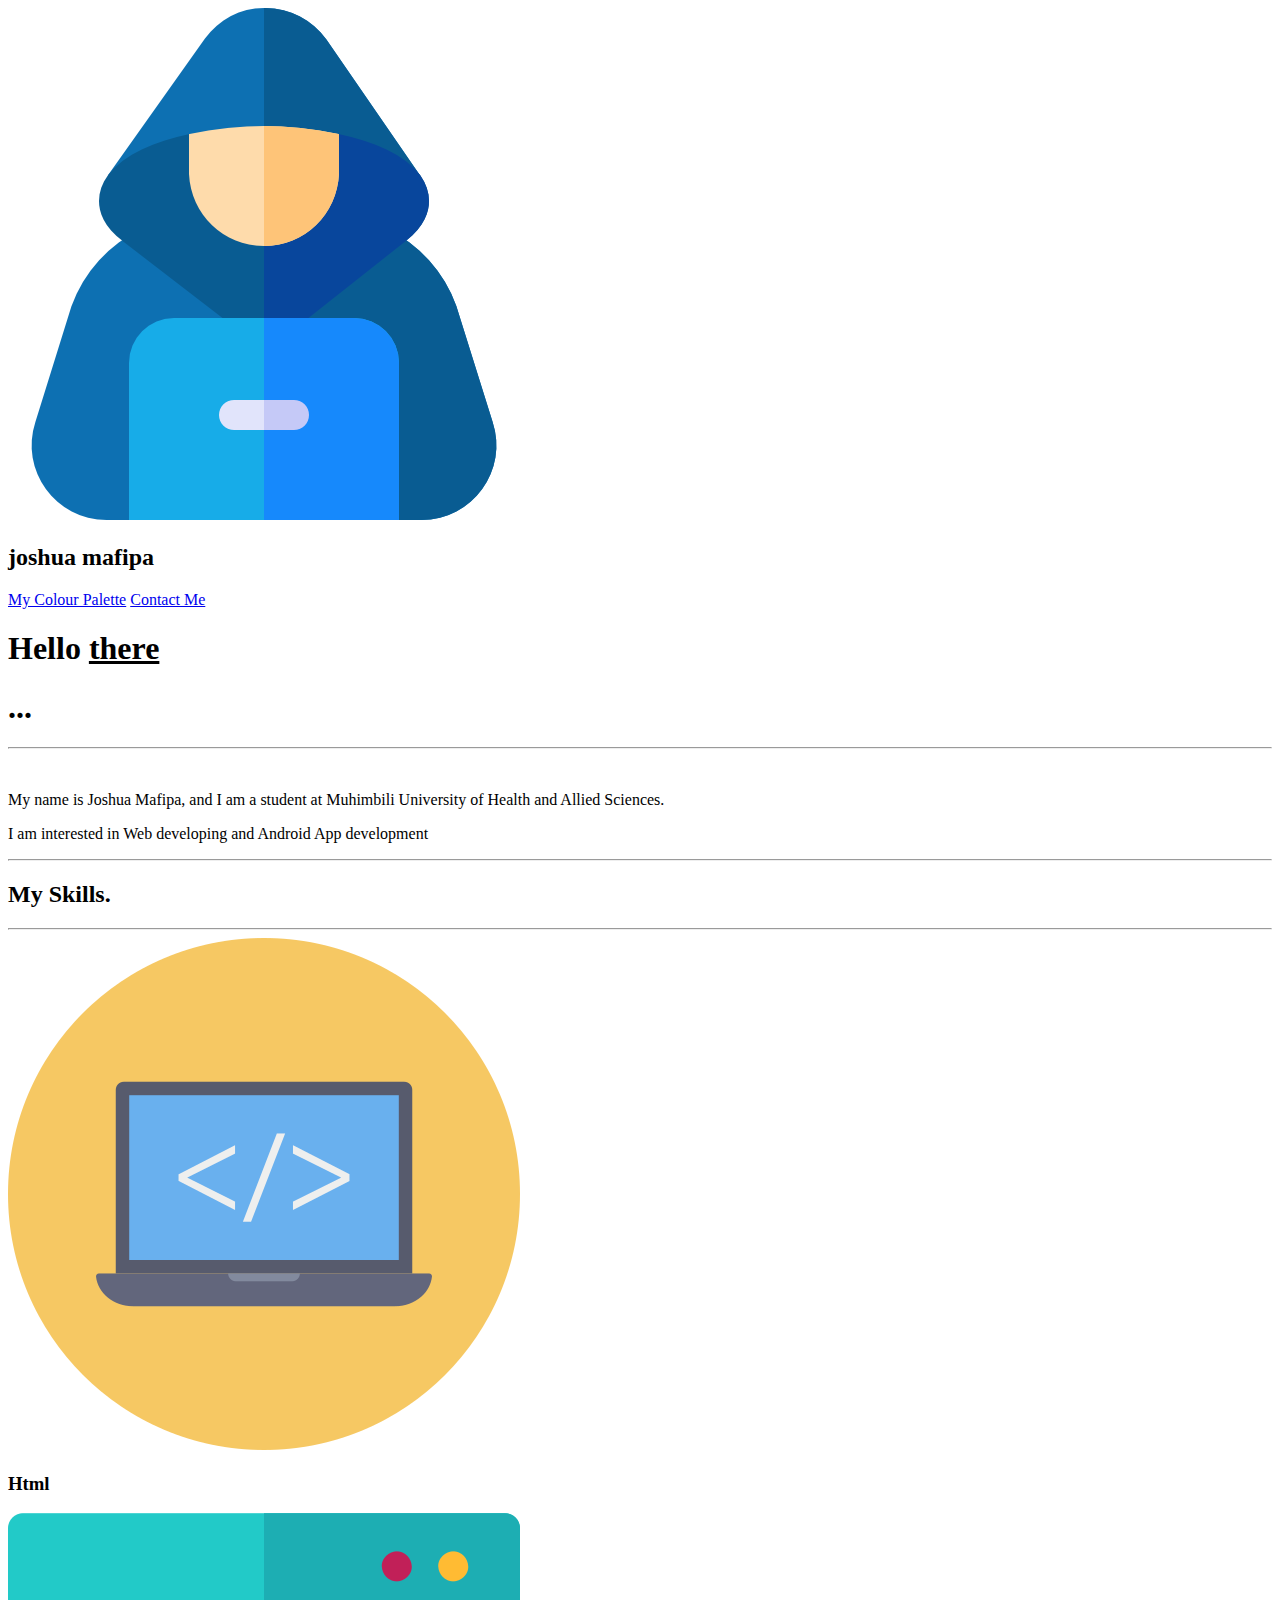
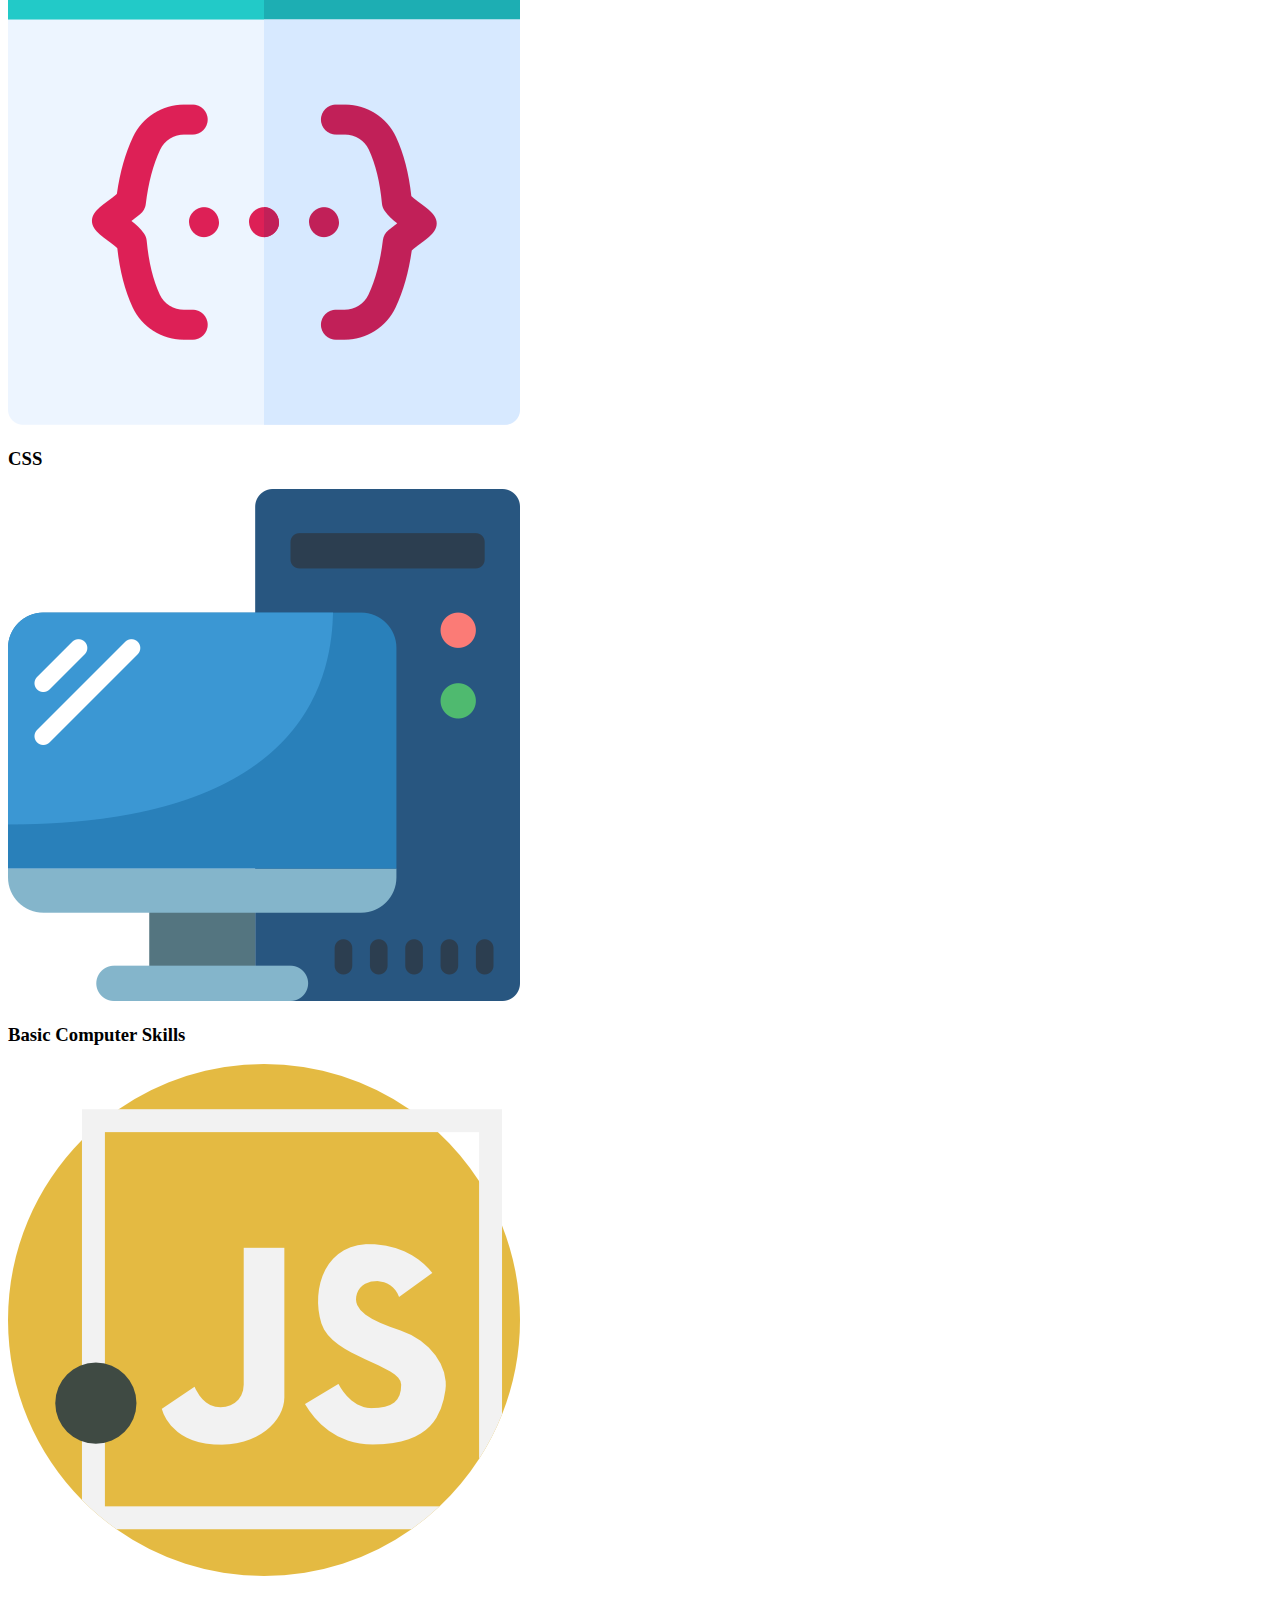
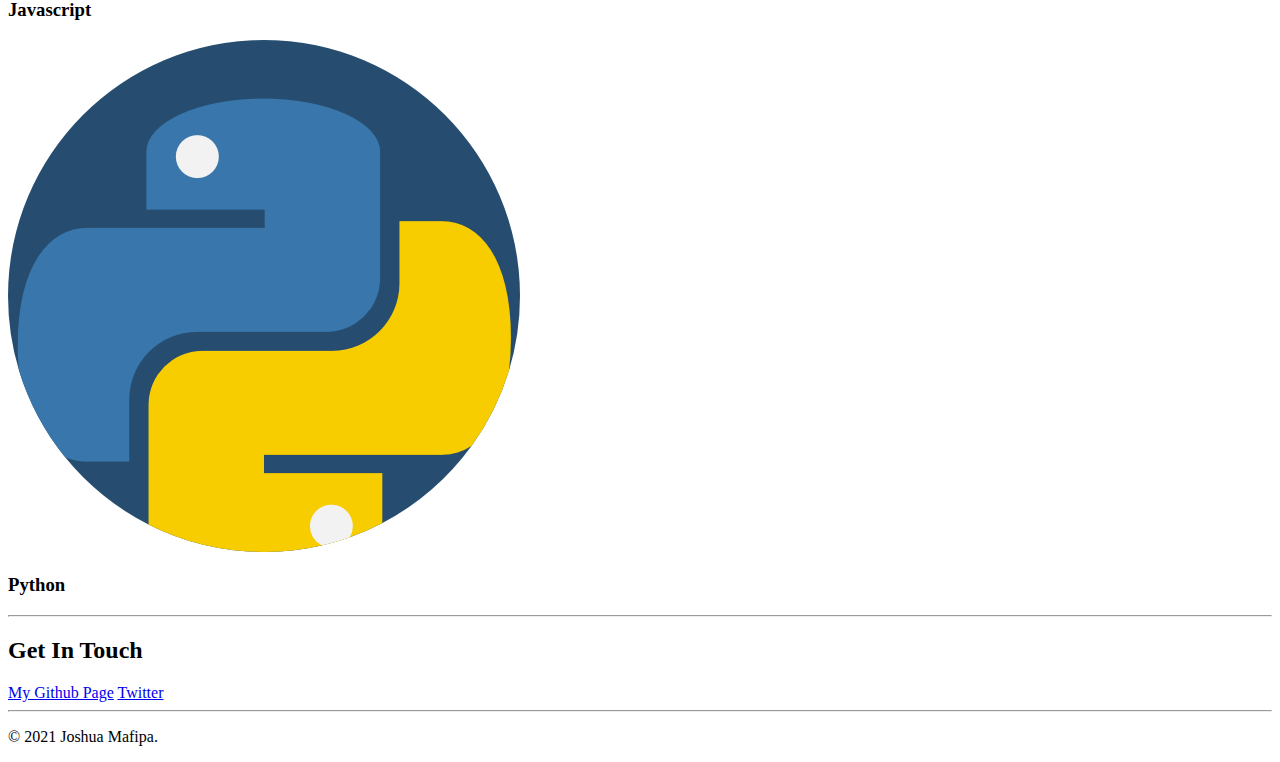
==== index.html @ acd34239 "Added the first html + css webpage" ====
<!DOCTYPE html>
<html lang="en" dir="ltr">

<head>
  <meta charset="utf-8">
  <title> GrayMma </title>
  <link rel="stylesheet" href="styles\indexcss.css">
  <link rel="icon" href="graymacon.ico">
</head>

<body>
  <div class="navigation-bar">
      <img class="nav-img" src="hacker.png" alt="Icon goes here">
      <h2 class="nav-h1"> joshua mafipa</h2>
      <a class="nav-link1" href="mycolourpalette.html"> My Colour Palette</a>
      <a class="nav-link2" href="contactMe.html"> Contact Me </a>
  </div>
  <div class="top-container">
    <h1 class="toph1">Hello <span style="text-decoration:underline">there</span></h1>
    <h1> ... </h1>
  </div>

    <hr>

  <div class="middle-container">
    <div class="profile">
      <img src="D:\Atom Web Dev\WebDev\Html Personal Site\My Image.png" alt="">
      <p>My name is Joshua Mafipa, and I am a student at Muhimbili University of Health and Allied Sciences.</p>
      <p>I am interested in Web developing and Android App development</p>
    </div>

    <hr>

    <div class="skills">
      <h2 class="myskillsH2">My Skills.</h2>
      <hr class="myskills-hr">
      <div class="image1">
        <img class="skill-image" src="code.png" alt="Html icon here">
        <h3>Html</h3>
      </div>
      <div class="image2">
        <img class="skill-image" src="css.png" alt="CSS icon here">
        <h3>CSS</h3>
      </div>
      <div class="image3">
        <img class="skill-image" src="pc.png" alt="Computer Image here">
        <h3>Basic Computer Skills</h3>
      </div>
      <div class="image4">
        <img class="skill-image" src="javascript.png" alt="Javascript Icon here">
        <h3>Javascript</h3>
      </div>
      <div class="image5">
        <img class="skill-image" src="python.png" alt="Python Image here">
        <h3>Python</h3>
      </div>
    </div>

      <hr>

      <div class="contact-me">
        <h2>Get In Touch</h2>

      </div>
    </div>

    <div class="bottom-container">
      <a class="footer-link" href="https://github.com/Mavit-droid"> My Github Page</a>
      <a class="footer-link" href="https://twitter.com/">Twitter</a>

      <hr>

      <p>© 2021 Joshua Mafipa.</p>
    </div>
</body>

</html>
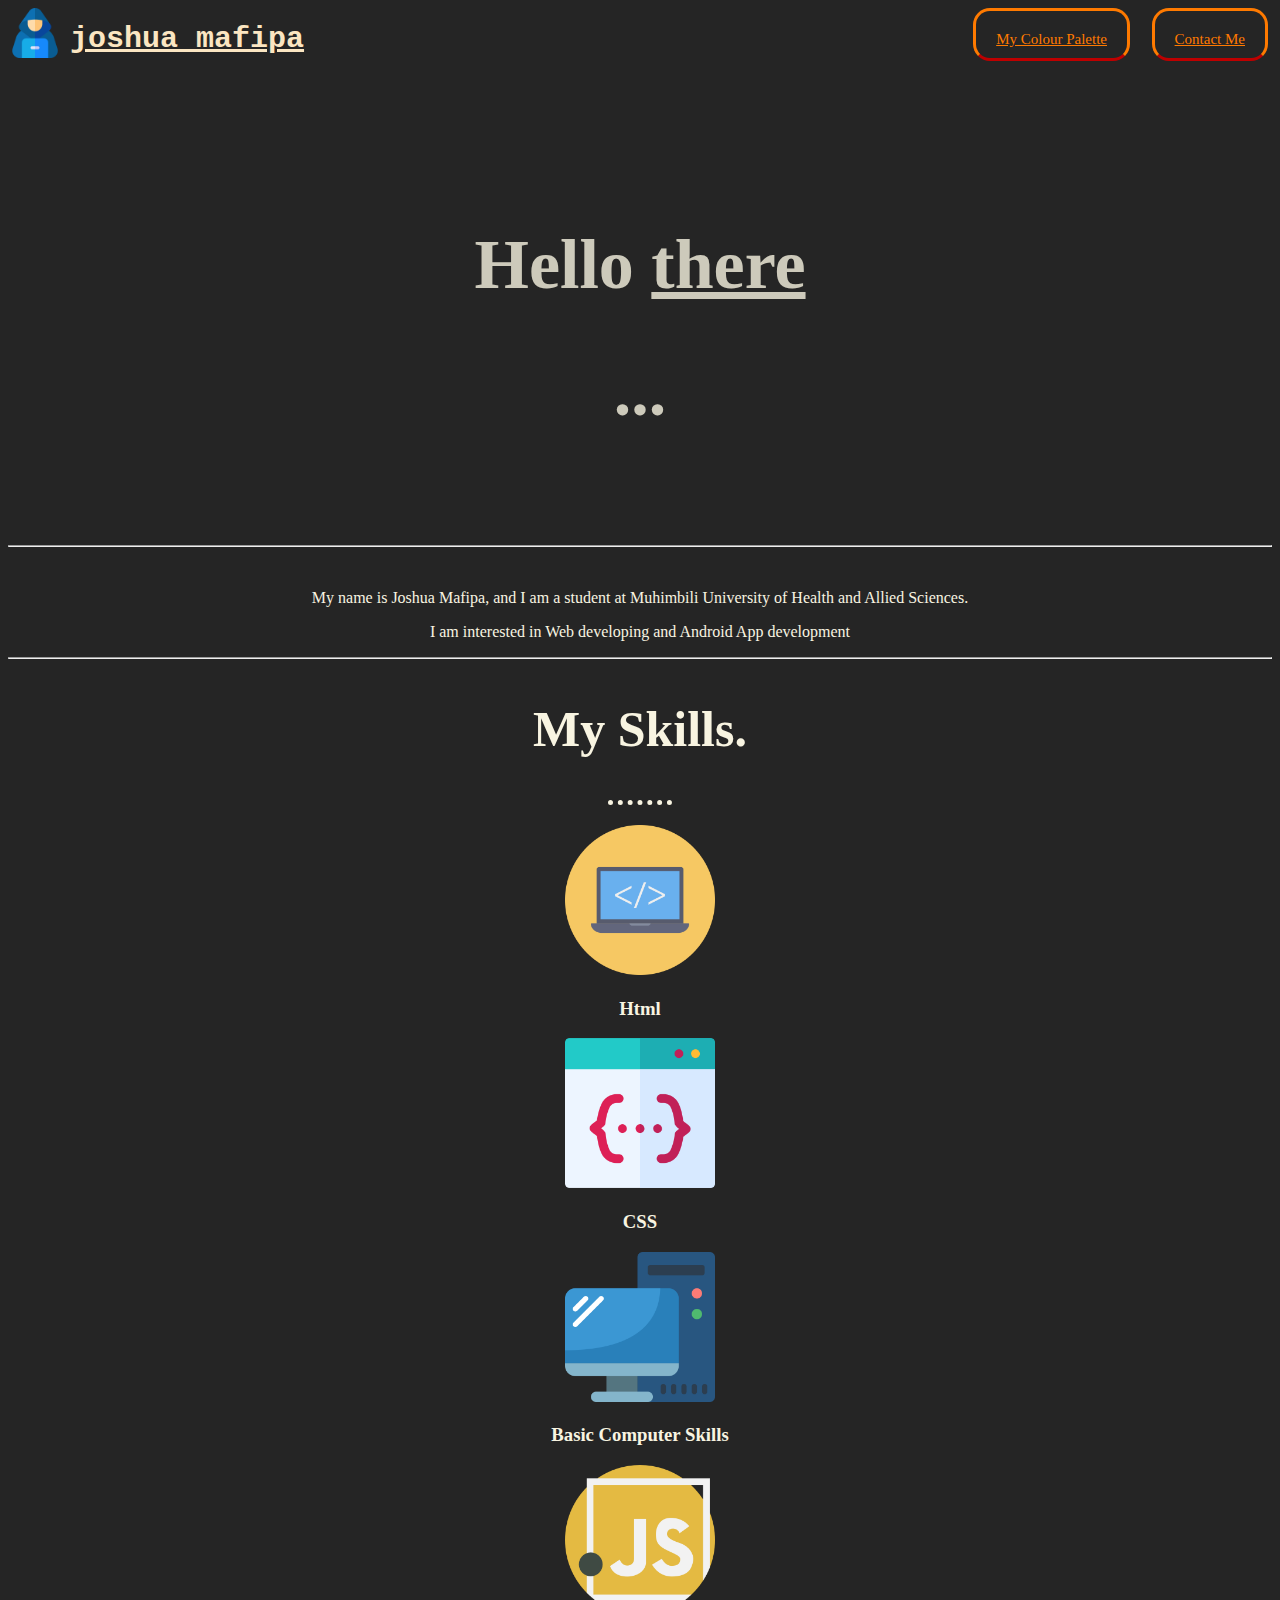
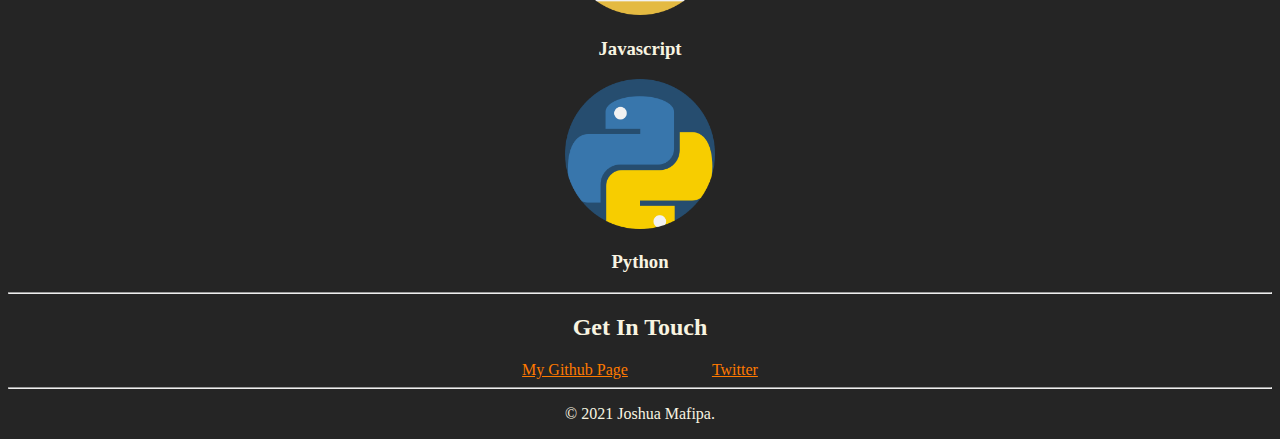
==== commit 07b80495: "Update index.html" ====
--- a/index.html
+++ b/index.html
@@ -4,7 +4,7 @@
 <head>
   <meta charset="utf-8">
   <title> GrayMma </title>
-  <link rel="stylesheet" href="styles\indexcss.css">
+  <link rel="stylesheet" href="indexcss.css">
   <link rel="icon" href="graymacon.ico">
 </head>
 
--- a/indexcss.css
+++ b/indexcss.css
@@ -0,0 +1,97 @@
+body{
+  background-color: #252525;
+}
+.navigation-bar{
+  height: 50px;
+  margin: 5px 15px 5px 15px;
+}
+.nav-img{
+  height: 50px;
+  width: 50px;
+  position: absolute;
+  left: 10px;
+}
+.nav-h1{
+  font-family: monospace;
+  position: absolute;
+  left: 70px;
+  top: 10px;
+  margin-top: 12px;
+  font-size: 30px;
+  text-decoration: underline;
+  color: #fbe6c2;
+}
+
+.nav-link1{
+  position: absolute;
+  right: 150px;
+  padding: 20px 20px 10px 20px;
+  color: #ff7a00;
+  font-size: 15px;
+  border-style: solid;
+  border-bottom-color: #be0000;
+  border-radius: 17px;
+  font-family: cursive;
+}
+.nav-link2{
+  position: absolute;
+  right: 12px;
+  padding: 20px 20px 10px 20px;
+  color: #ff7a00;
+  font-size: 15px;
+  border-style: solid;
+  border-bottom-color: #be0000;
+  border-radius: 17px;
+  font-family: cursive;
+}
+.nav-link1:hover, .nav-link2:hover{
+  opacity: 0.5;
+}
+.top-container{
+  background-image: url("D:/Atom Web Dev/WebDev/VanieClaasic/background-image.jpg");
+  height: 400px;
+  margin: 10px 10px 40px;
+  opacity: 0.8;
+}
+h1{
+  text-align: center;
+  color: #f8f4e1;
+  opacity: 1;
+  font-size: 70px;
+}
+.toph1{
+  padding-top: 120px;
+}
+.middle-container{
+  text-align: center;
+}
+.myskillsH2{
+  font-size: 50px;
+}
+.myskills-hr{
+  border-style: none;
+  width: 5%;
+  border-top-style: dotted;
+  border-width: 5px;
+  border-color: #f8f4e1;
+  margin-bottom: 20px;
+}
+p, h2, h3 {
+  font-family: cursive;
+  color: #f8f4e1;
+}
+.bottom-container{
+  text-align: center;
+}
+.footer-link{
+  font-family: cursive;
+  color: #ff7a00;
+  padding: 30px 40px;
+}
+.footer-link:hover{
+  opacity: 0.4;
+}
+.skill-image{
+  height: 150px;
+  width: 150px;
+}
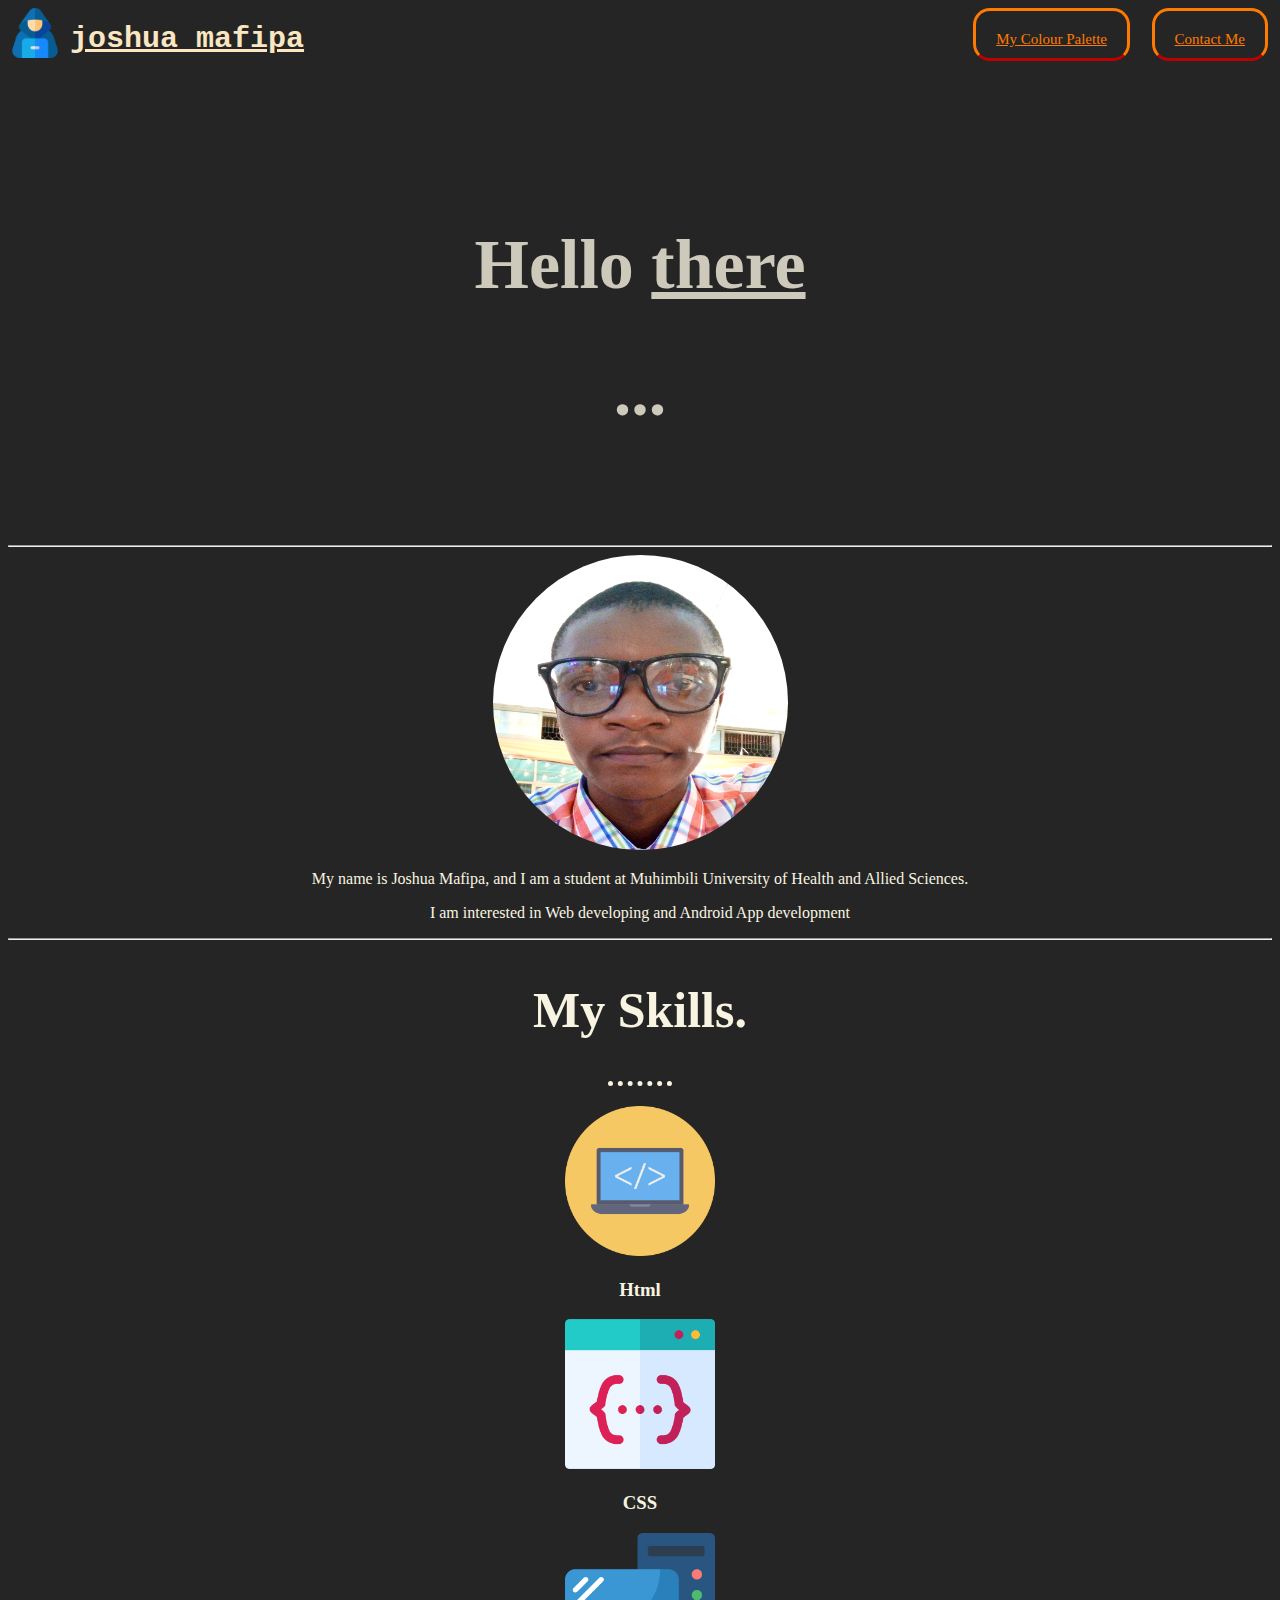
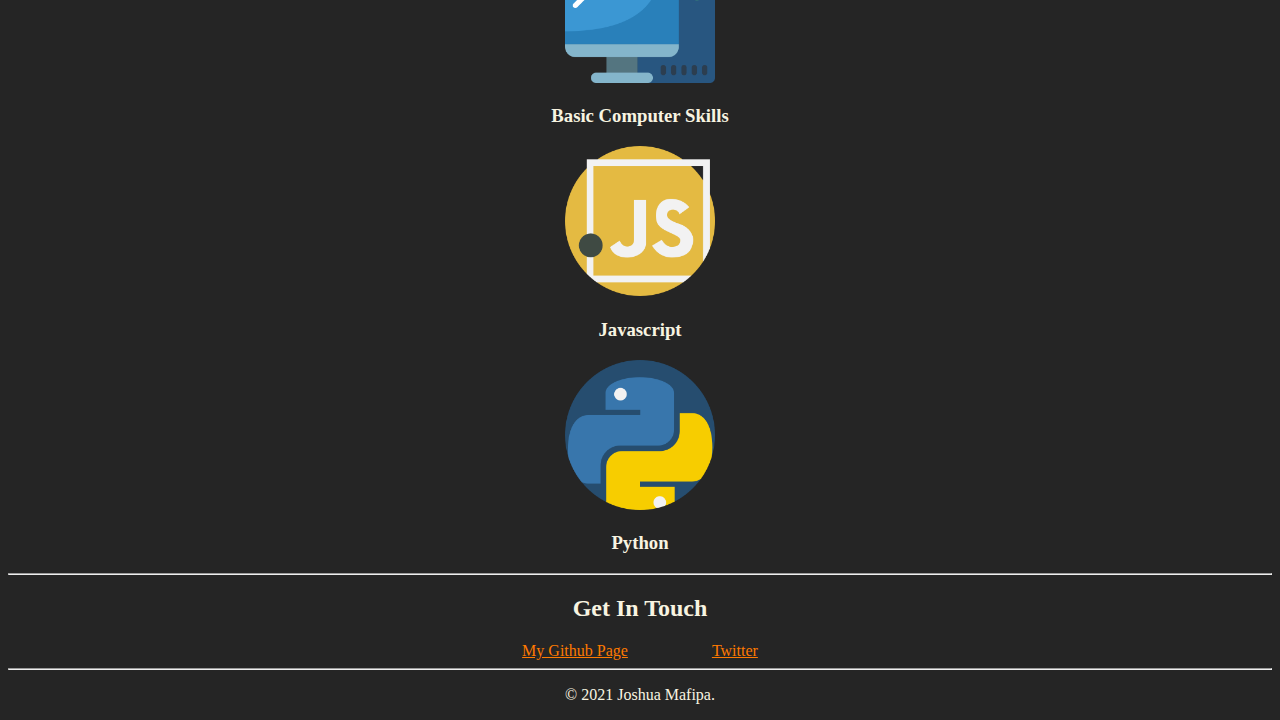
==== commit 14c887eb: "Update index.html" ====
--- a/index.html
+++ b/index.html
@@ -24,7 +24,7 @@
 
   <div class="middle-container">
     <div class="profile">
-      <img src="D:\Atom Web Dev\WebDev\Html Personal Site\My Image.png" alt="">
+      <img src="My Image.png" alt="image here">
       <p>My name is Joshua Mafipa, and I am a student at Muhimbili University of Health and Allied Sciences.</p>
       <p>I am interested in Web developing and Android App development</p>
     </div>
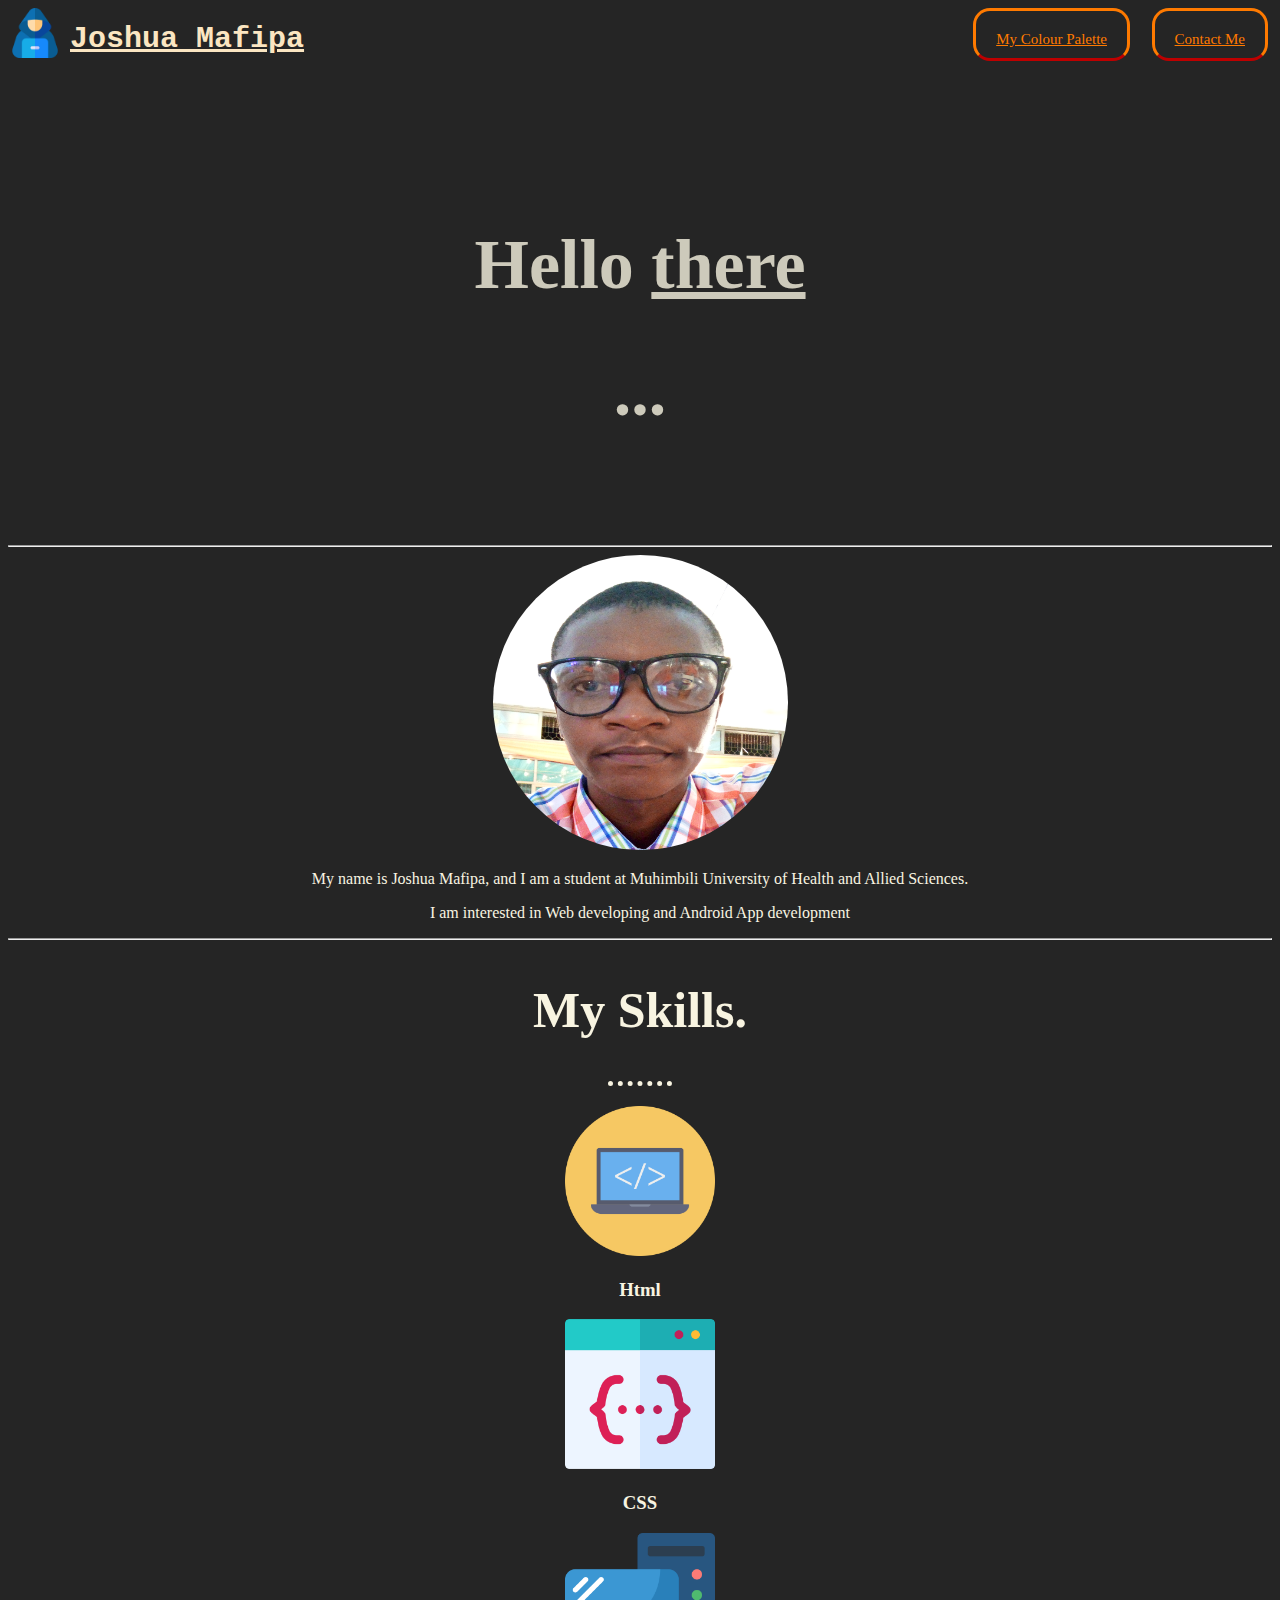
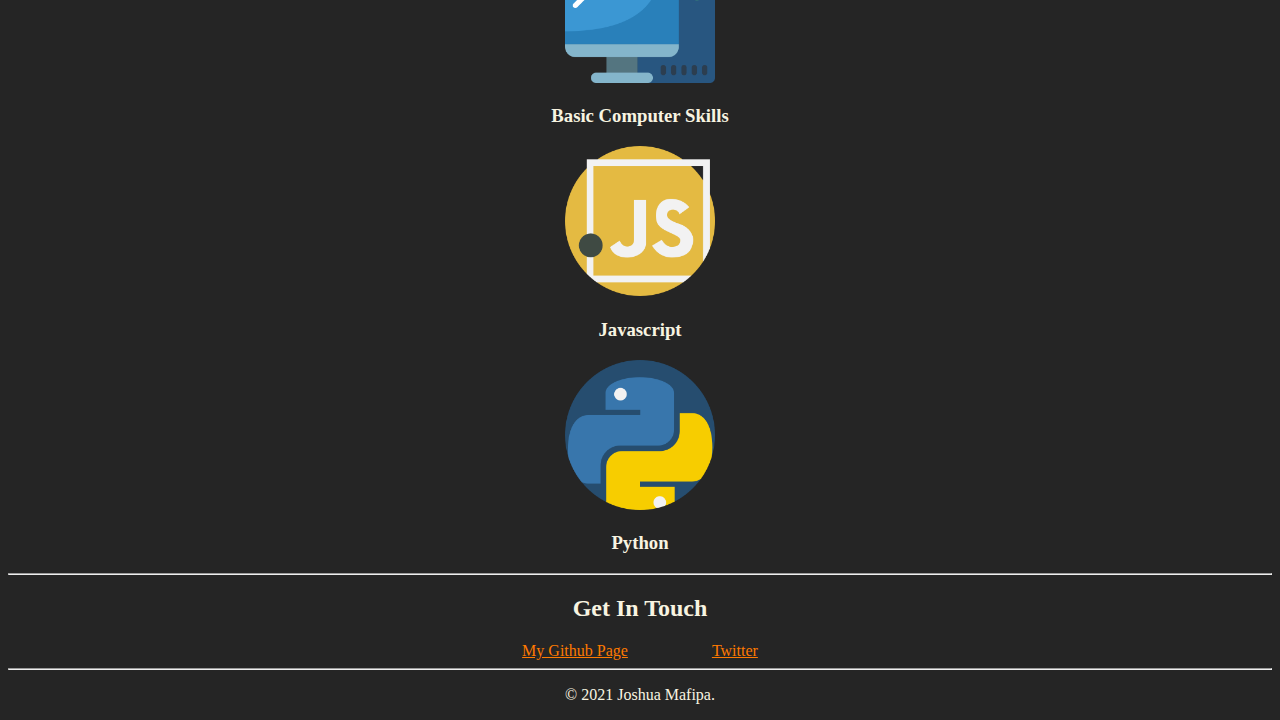
==== commit d43e93df: "Update index.html" ====
--- a/index.html
+++ b/index.html
@@ -11,10 +11,11 @@
 <body>
   <div class="navigation-bar">
       <img class="nav-img" src="hacker.png" alt="Icon goes here">
-      <h2 class="nav-h1"> joshua mafipa</h2>
+      <h2 class="nav-h1"> Joshua Mafipa</h2>
       <a class="nav-link1" href="mycolourpalette.html"> My Colour Palette</a>
       <a class="nav-link2" href="contactMe.html"> Contact Me </a>
   </div>
+  
   <div class="top-container">
     <h1 class="toph1">Hello <span style="text-decoration:underline">there</span></h1>
     <h1> ... </h1>
--- a/indexcss.css
+++ b/indexcss.css
@@ -48,7 +48,7 @@
   opacity: 0.5;
 }
 .top-container{
-  background-image: url("D:/Atom Web Dev/WebDev/VanieClaasic/background-image.jpg");
+  background-image: url("https://coolbackgrounds.io/images/backgrounds/black/black-canyon-f1a1d991.jpg");
   height: 400px;
   margin: 10px 10px 40px;
   opacity: 0.8;
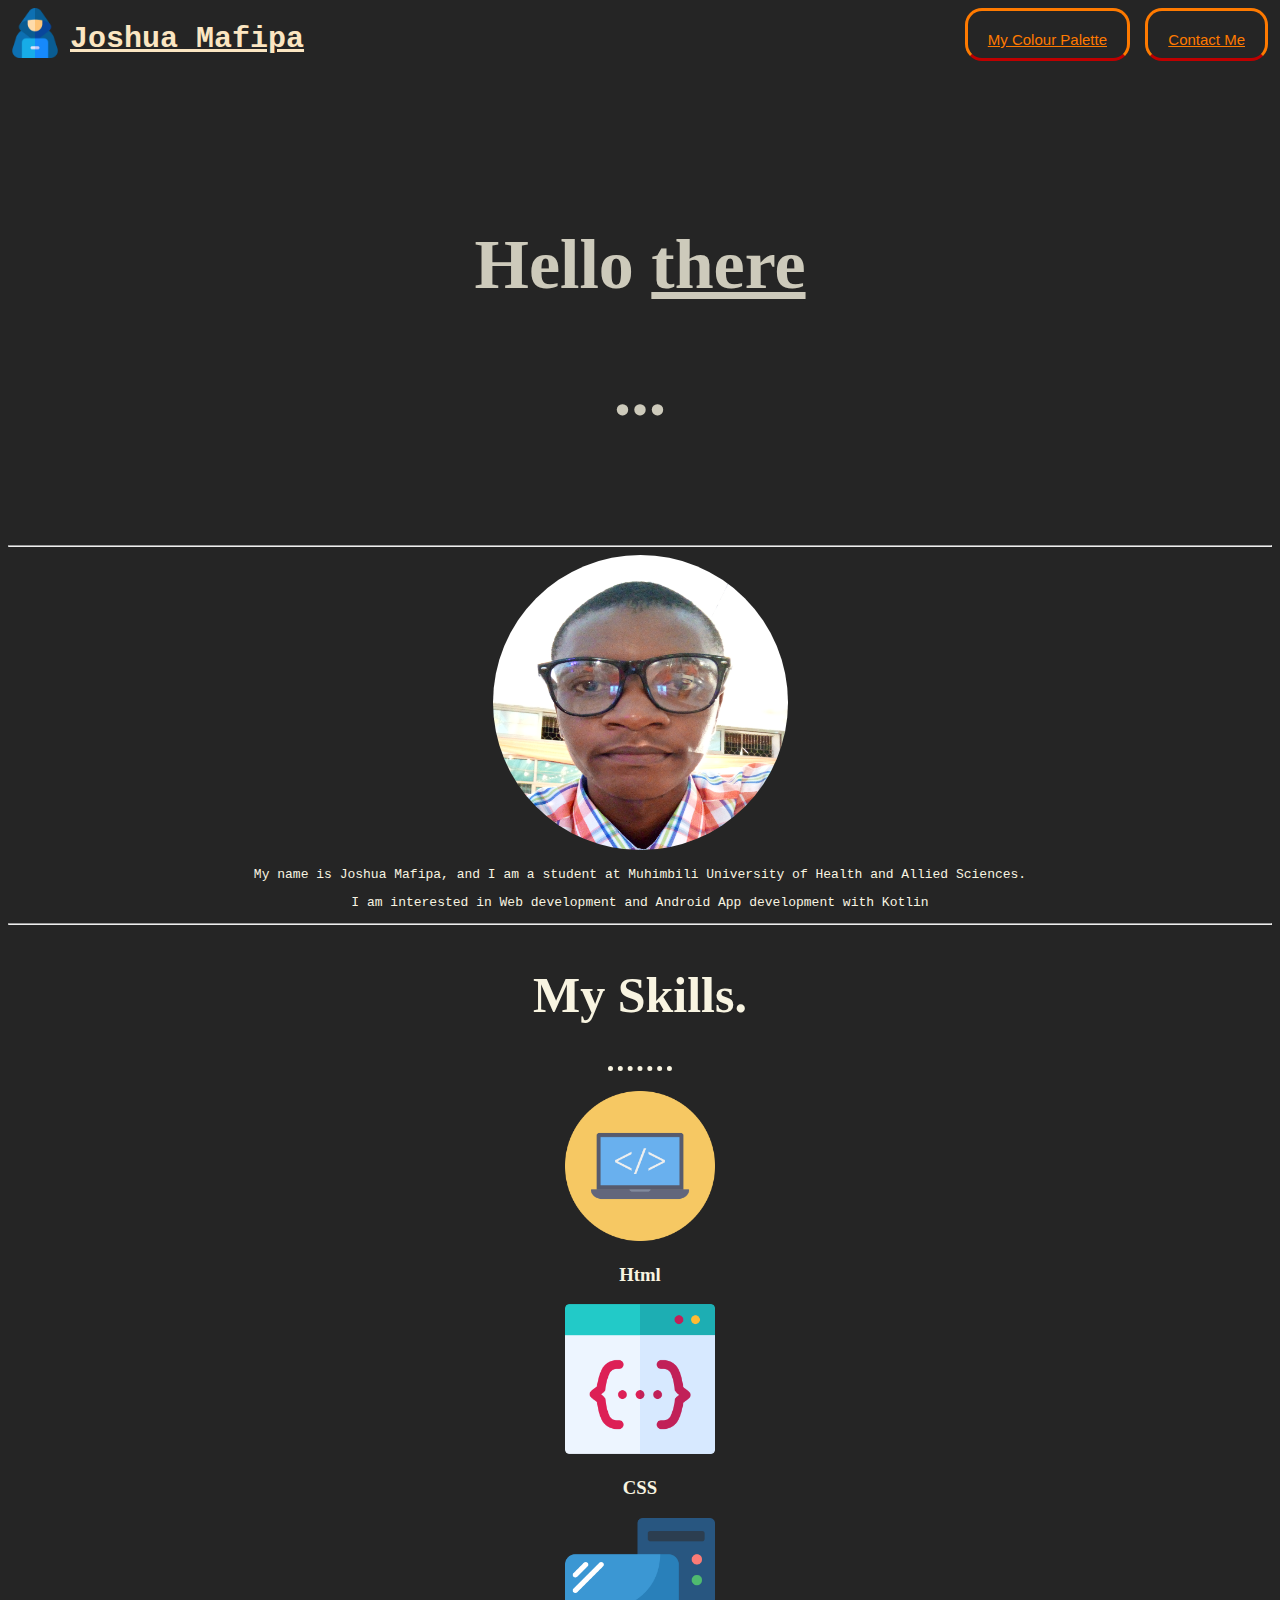
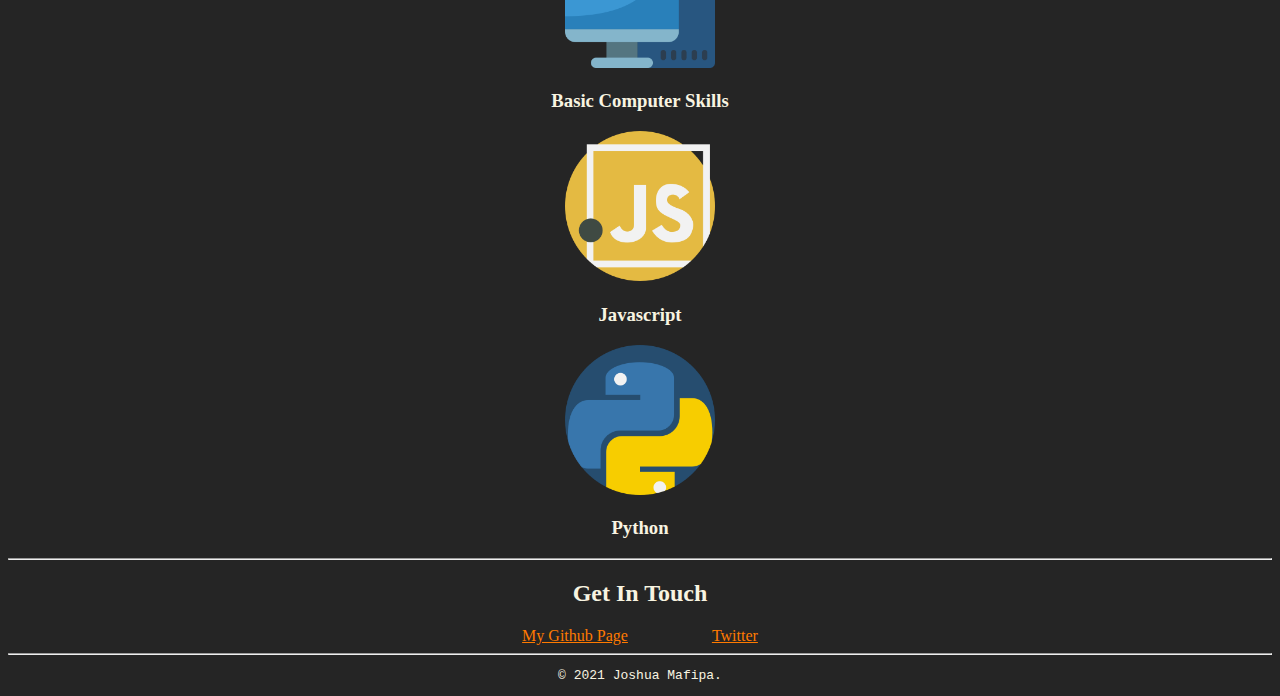
==== commit 7bc8f7fb: "Update index.html" ====
--- a/index.html
+++ b/index.html
@@ -27,7 +27,7 @@
     <div class="profile">
       <img src="My Image.png" alt="image here">
       <p>My name is Joshua Mafipa, and I am a student at Muhimbili University of Health and Allied Sciences.</p>
-      <p>I am interested in Web developing and Android App development</p>
+      <p>I am interested in Web development and Android App development with Kotlin</p>
     </div>
 
     <hr>
--- a/indexcss.css
+++ b/indexcss.css
@@ -31,7 +31,7 @@
   border-style: solid;
   border-bottom-color: #be0000;
   border-radius: 17px;
-  font-family: cursive;
+  font-family: sans-serif;
 }
 .nav-link2{
   position: absolute;
@@ -42,7 +42,7 @@
   border-style: solid;
   border-bottom-color: #be0000;
   border-radius: 17px;
-  font-family: cursive;
+  font-family: sans-serif;
 }
 .nav-link1:hover, .nav-link2:hover{
   opacity: 0.5;
@@ -76,7 +76,11 @@
   border-color: #f8f4e1;
   margin-bottom: 20px;
 }
-p, h2, h3 {
+p{
+  font-family: monospace;
+  color: #f8f4e1;
+}
+h2, h3{
   font-family: cursive;
   color: #f8f4e1;
 }
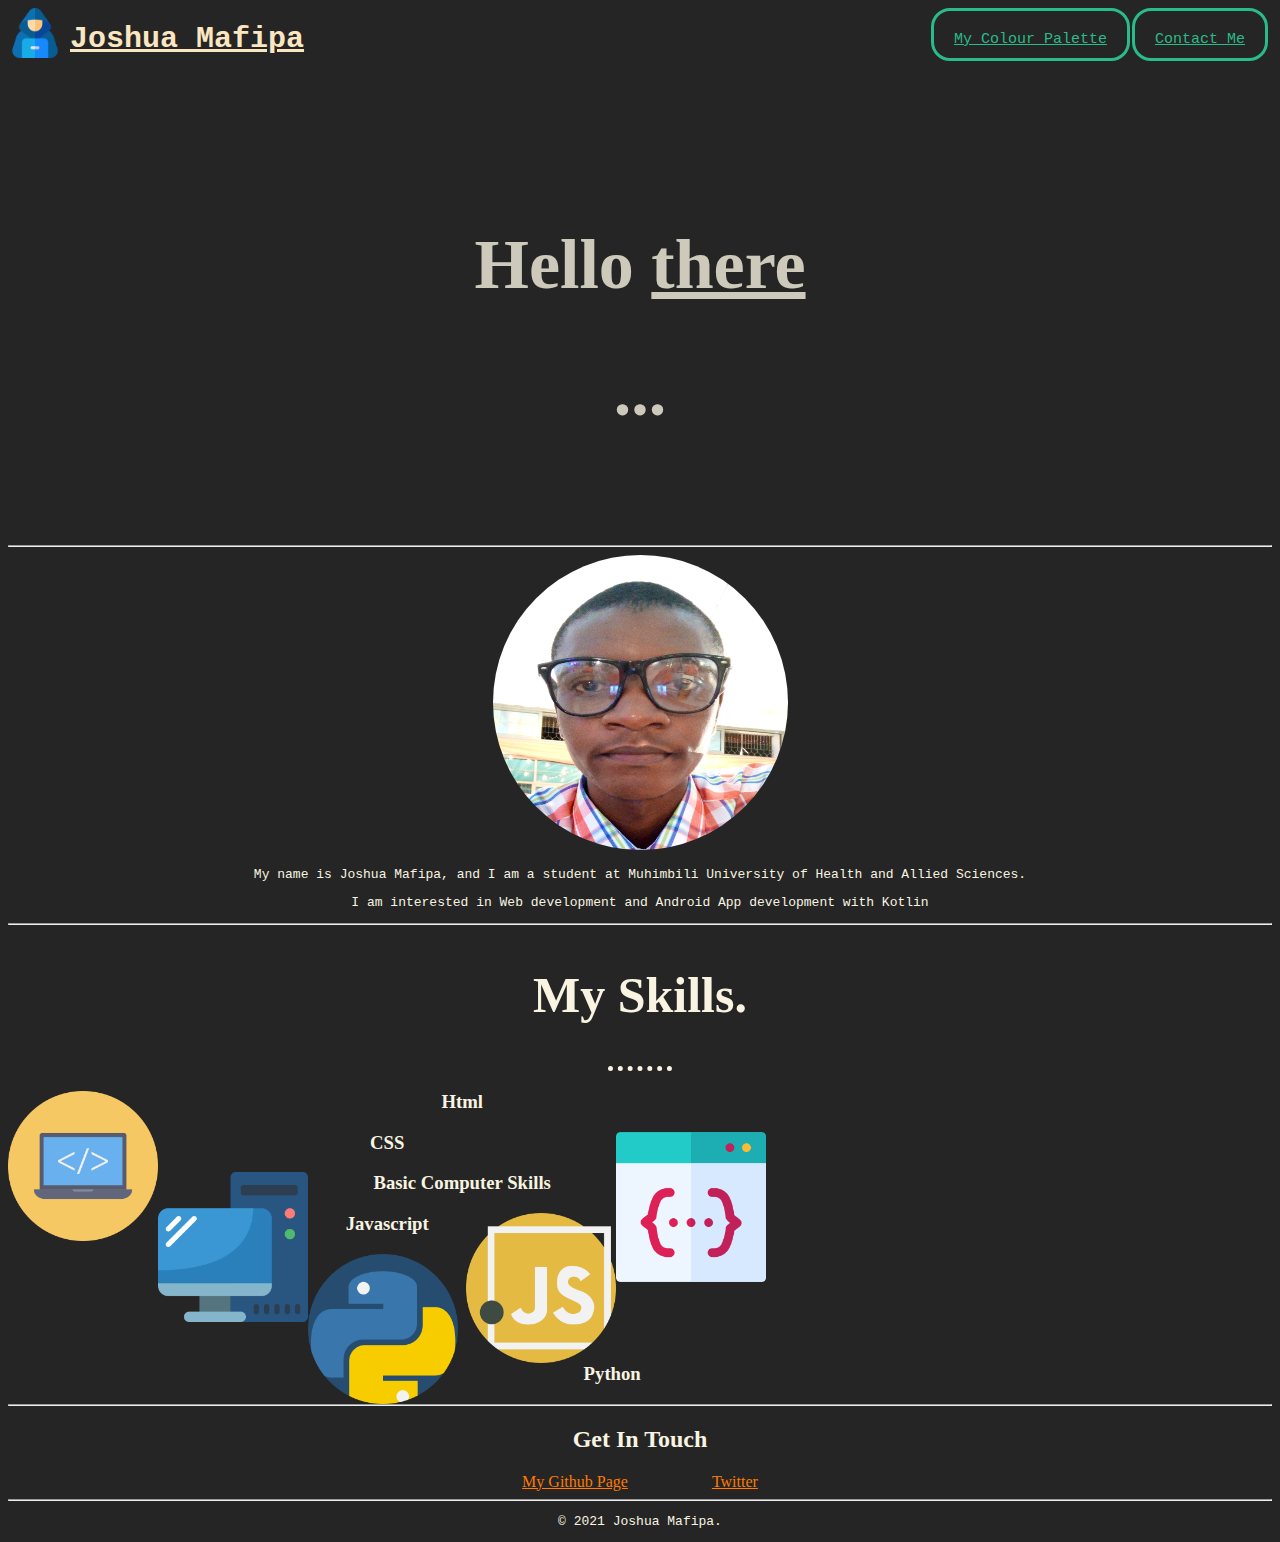
==== commit 14462110: "Update index.html" ====
--- a/index.html
+++ b/index.html
@@ -35,24 +35,24 @@
     <div class="skills">
       <h2 class="myskillsH2">My Skills.</h2>
       <hr class="myskills-hr">
-      <div class="image1">
-        <img class="skill-image" src="code.png" alt="Html icon here">
+      <div class="skill-row">
+        <img class="skill-image1" src="code.png" alt="Html icon here">
         <h3>Html</h3>
       </div>
-      <div class="image2">
-        <img class="skill-image" src="css.png" alt="CSS icon here">
+      <div class="skill-row">
+        <img class="skill-image2" src="css.png" alt="CSS icon here">
         <h3>CSS</h3>
       </div>
-      <div class="image3">
-        <img class="skill-image" src="pc.png" alt="Computer Image here">
+      <div class="skill-row">
+        <img class="skill-image3" src="pc.png" alt="Computer Image here">
         <h3>Basic Computer Skills</h3>
       </div>
-      <div class="image4">
-        <img class="skill-image" src="javascript.png" alt="Javascript Icon here">
+      <div class="skill-row">
+        <img class="skill-image4" src="javascript.png" alt="Javascript Icon here">
         <h3>Javascript</h3>
       </div>
-      <div class="image5">
-        <img class="skill-image" src="python.png" alt="Python Image here">
+      <div class="skill-row">
+        <img class="skill-image5" src="python.png" alt="Python Image here">
         <h3>Python</h3>
       </div>
     </div>
--- a/indexcss.css
+++ b/indexcss.css
@@ -26,23 +26,21 @@
   position: absolute;
   right: 150px;
   padding: 20px 20px 10px 20px;
-  color: #ff7a00;
+  color: #29bb89;
   font-size: 15px;
   border-style: solid;
-  border-bottom-color: #be0000;
-  border-radius: 17px;
-  font-family: sans-serif;
+  border-radius: 19px;
+  font-family: monospace;
 }
 .nav-link2{
   position: absolute;
   right: 12px;
   padding: 20px 20px 10px 20px;
-  color: #ff7a00;
+  color: #29bb89;
   font-size: 15px;
   border-style: solid;
-  border-bottom-color: #be0000;
-  border-radius: 17px;
-  font-family: sans-serif;
+  border-radius: 19px;
+  font-family: monospace;
 }
 .nav-link1:hover, .nav-link2:hover{
   opacity: 0.5;
@@ -95,7 +93,33 @@
 .footer-link:hover{
   opacity: 0.4;
 }
-.skill-image{
+.skill-row{
+  text-align: center;
+  width: 60%;
+}
+.skill-image1{
   height: 150px;
   width: 150px;
+  float: left;
 }
+.skill-image2{
+  height: 150px;
+  width: 150px;
+  float: right;
+}
+.skill-image3{
+  height: 150px;
+  width: 150px;
+  float: left;
+}
+.skill-image4{
+  height: 150px;
+  width: 150px;
+  float: right;
+}
+.skill-image5{
+  height: 150px;
+  width: 150px;
+  float: left;
+}
+
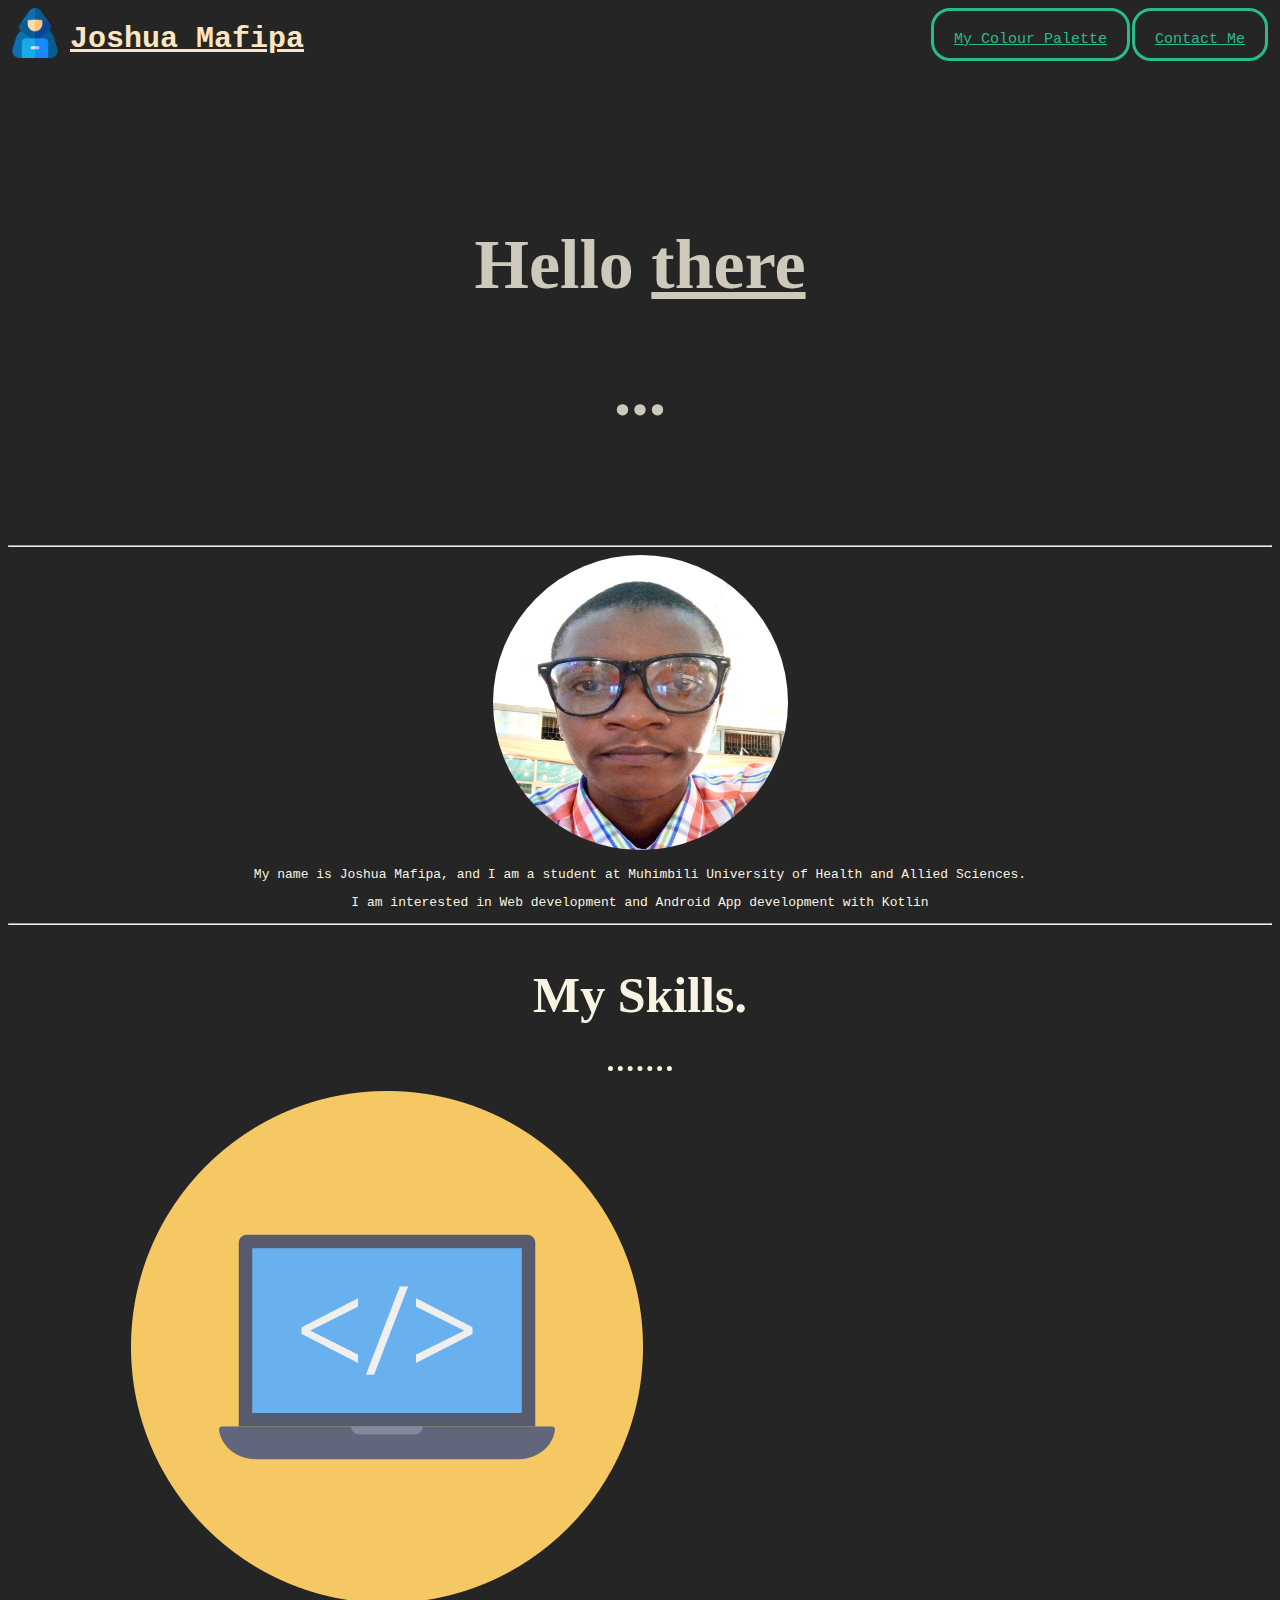
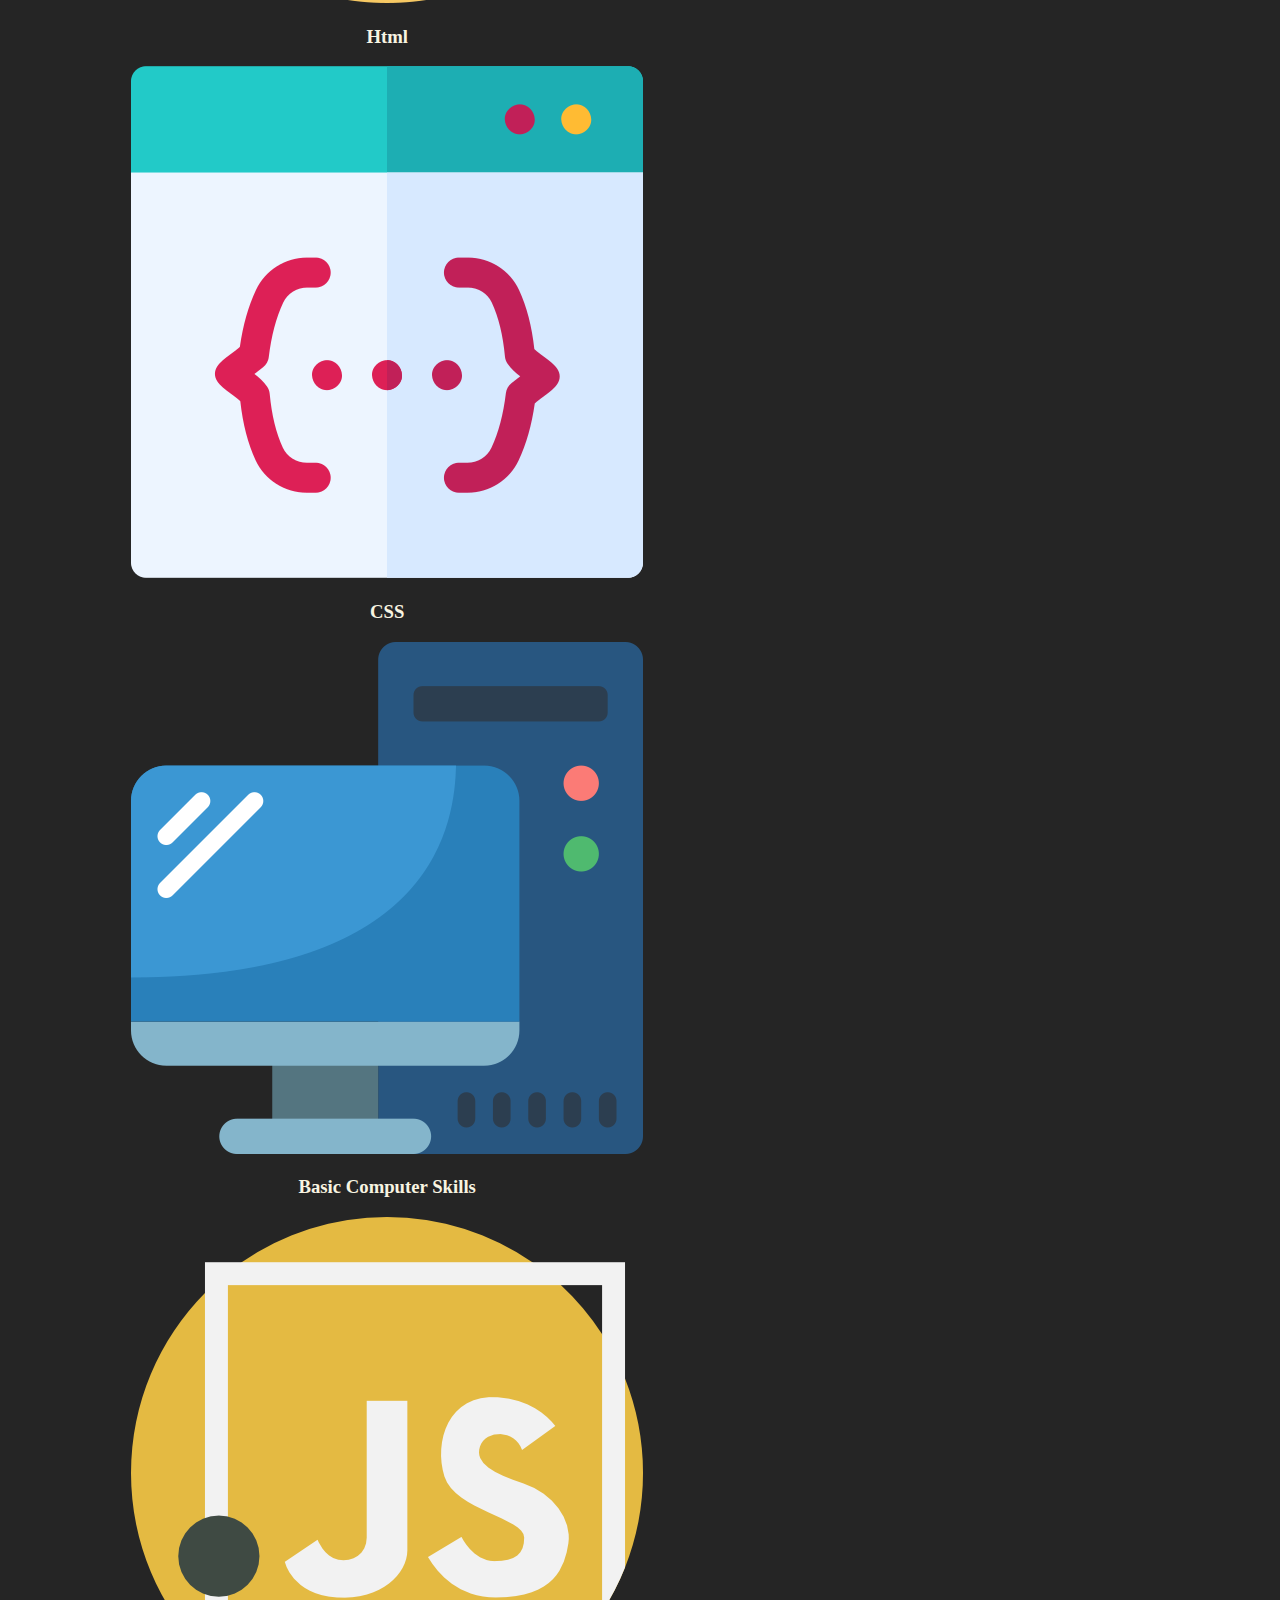
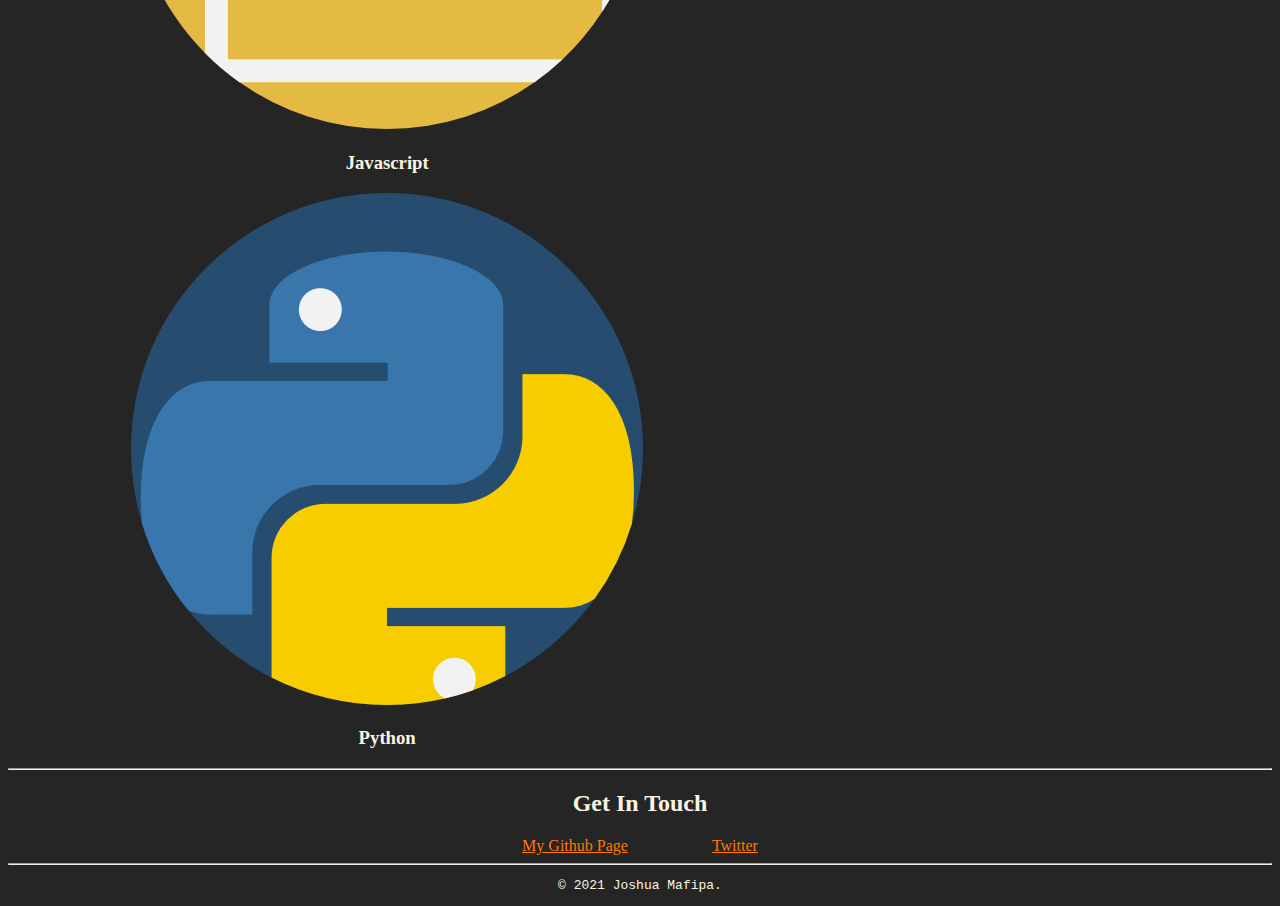
==== commit 54c6a83e: "Update index.html" ====
--- a/index.html
+++ b/index.html
@@ -36,23 +36,23 @@
       <h2 class="myskillsH2">My Skills.</h2>
       <hr class="myskills-hr">
       <div class="skill-row">
-        <img class="skill-image1" src="code.png" alt="Html icon here">
+        <img class="skill-image" src="code.png" alt="Html icon here">
         <h3>Html</h3>
       </div>
       <div class="skill-row">
-        <img class="skill-image2" src="css.png" alt="CSS icon here">
+        <img class="skill-image" src="css.png" alt="CSS icon here">
         <h3>CSS</h3>
       </div>
       <div class="skill-row">
-        <img class="skill-image3" src="pc.png" alt="Computer Image here">
+        <img class="skill-image" src="pc.png" alt="Computer Image here">
         <h3>Basic Computer Skills</h3>
       </div>
       <div class="skill-row">
-        <img class="skill-image4" src="javascript.png" alt="Javascript Icon here">
+        <img class="skill-image" src="javascript.png" alt="Javascript Icon here">
         <h3>Javascript</h3>
       </div>
       <div class="skill-row">
-        <img class="skill-image5" src="python.png" alt="Python Image here">
+        <img class="skill-image" src="python.png" alt="Python Image here">
         <h3>Python</h3>
       </div>
     </div>
